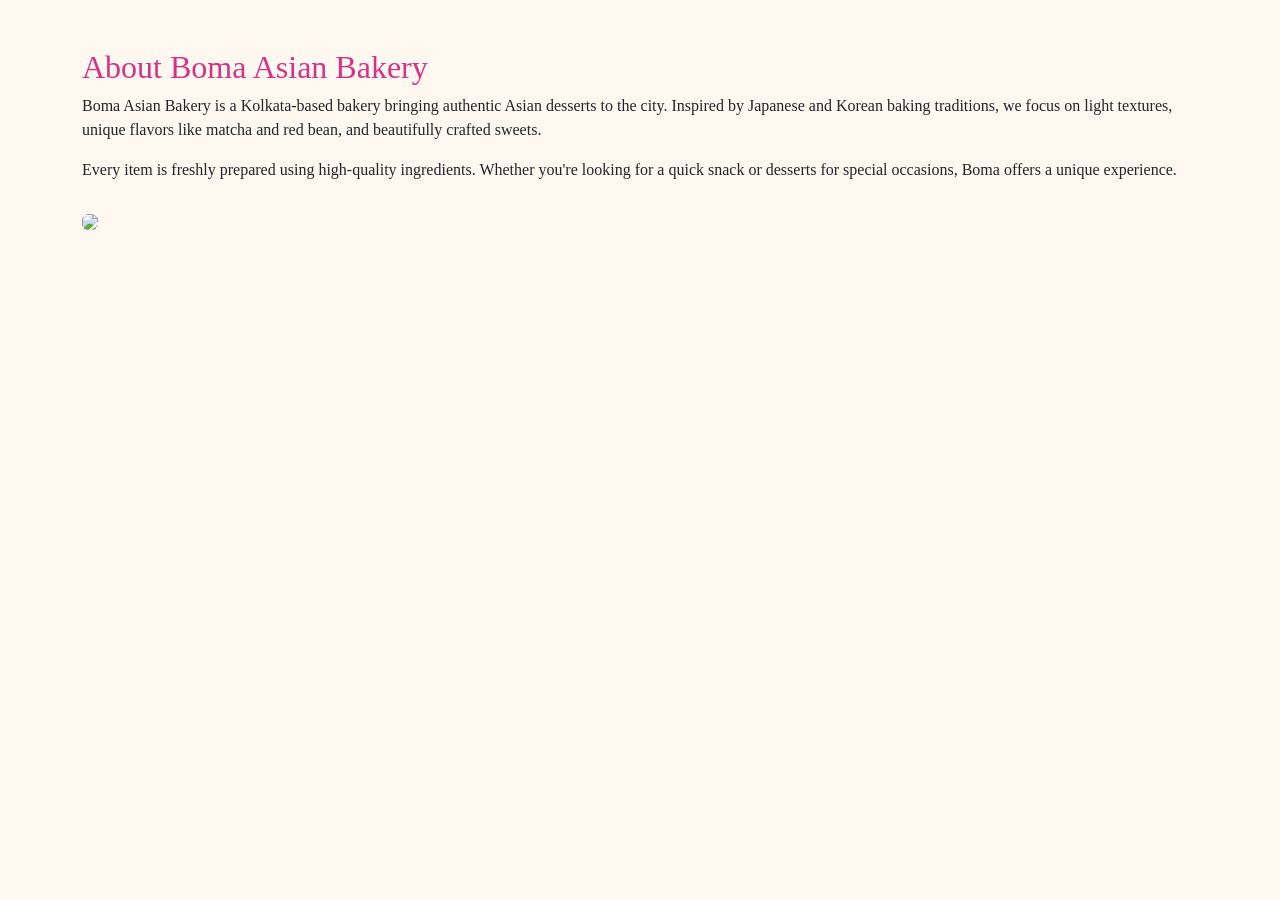
==== about.html @ 9537934f "Add files via upload" ====
<!DOCTYPE html>
<html lang="en">
<head>
<meta charset="UTF-8">
<title>About</title>

<link href="https://cdn.jsdelivr.net/npm/bootstrap@5.3.0/dist/css/bootstrap.min.css" rel="stylesheet">
<link rel="stylesheet" href="style.css">
</head>

<body>

<div class="container mt-5">
  <h2>About Boma Asian Bakery</h2>

  <p>
    Boma Asian Bakery is a Kolkata-based bakery bringing authentic Asian desserts to the city.
    Inspired by Japanese and Korean baking traditions, we focus on light textures,
    unique flavors like matcha and red bean, and beautifully crafted sweets.
  </p>

  <p>
    Every item is freshly prepared using high-quality ingredients. Whether you're looking
    for a quick snack or desserts for special occasions, Boma offers a unique experience.
  </p>

  <img src="https://images.unsplash.com/photo-1509440159596-0249088772ff"
       class="img-fluid rounded mt-3">

</div>

</body>
</html>
---- style.css ----
body {
  font-family: 'Segoe UI';
  background: #fff8f0;
}

.hero {
  height: 90vh;
  display: flex;
  justify-content: center;
  align-items: center;
  color: white;
  background: linear-gradient(rgba(0,0,0,0.6), rgba(0,0,0,0.6)),
  url('https://images.unsplash.com/photo-1509440159596-0249088772ff');
  background-size: cover;
}

.overlay {
  background: rgba(0,0,0,0.5);
  padding: 30px;
  border-radius: 10px;
}

.card {
  transition: 0.3s;
}

.card:hover {
  transform: scale(1.05);
}

h2 {
  color: #d63384;
}
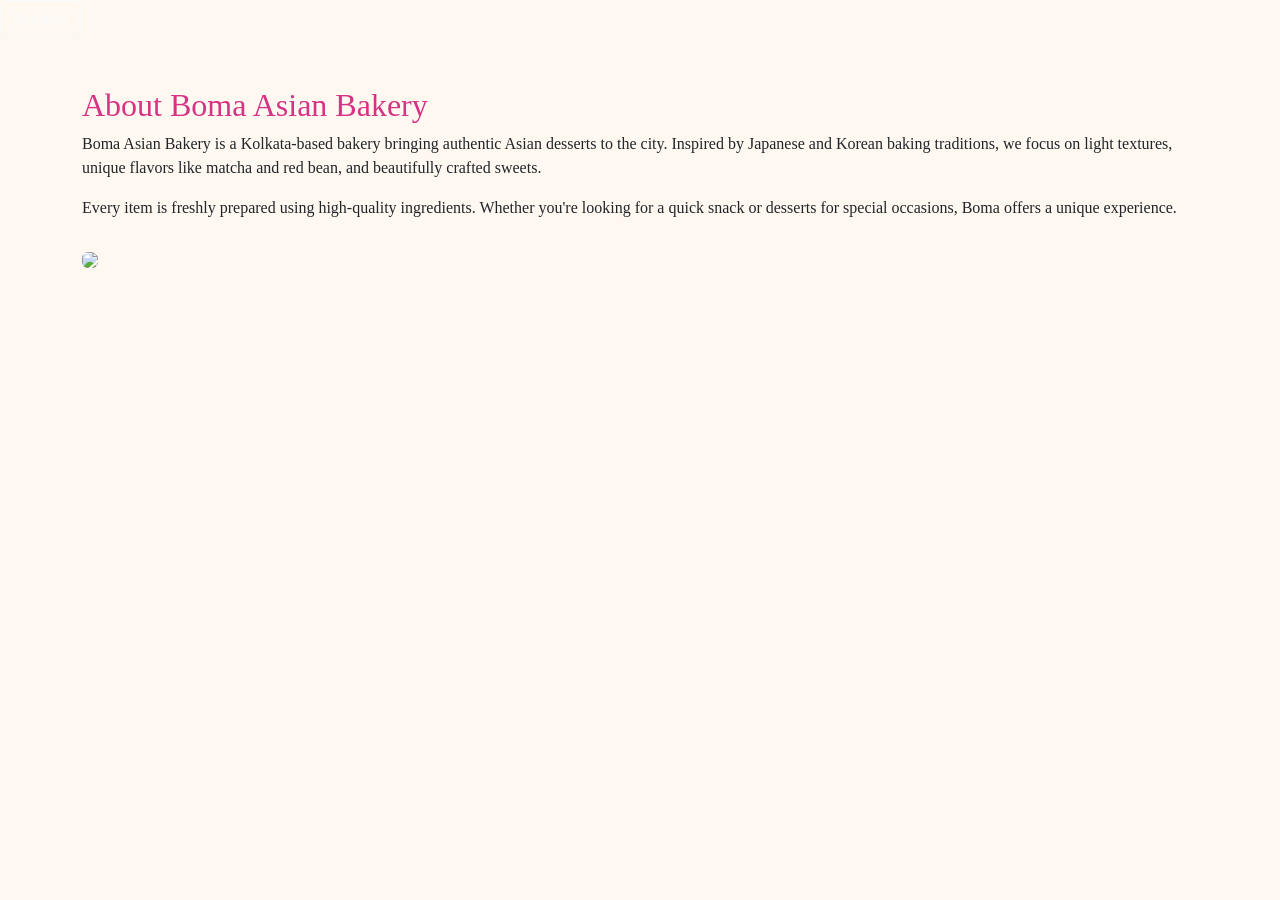
==== commit 0a129559: "Update about.html" ====
--- a/about.html
+++ b/about.html
@@ -5,6 +5,7 @@
 <title>About</title>
 
 <link href="https://cdn.jsdelivr.net/npm/bootstrap@5.3.0/dist/css/bootstrap.min.css" rel="stylesheet">
+  <a href="reviews.html" class="btn btn-outline-light">Reviews</a>
 <link rel="stylesheet" href="style.css">
 </head>
 
@@ -30,4 +31,4 @@
 </div>
 
 </body>
-</html>+</html>
